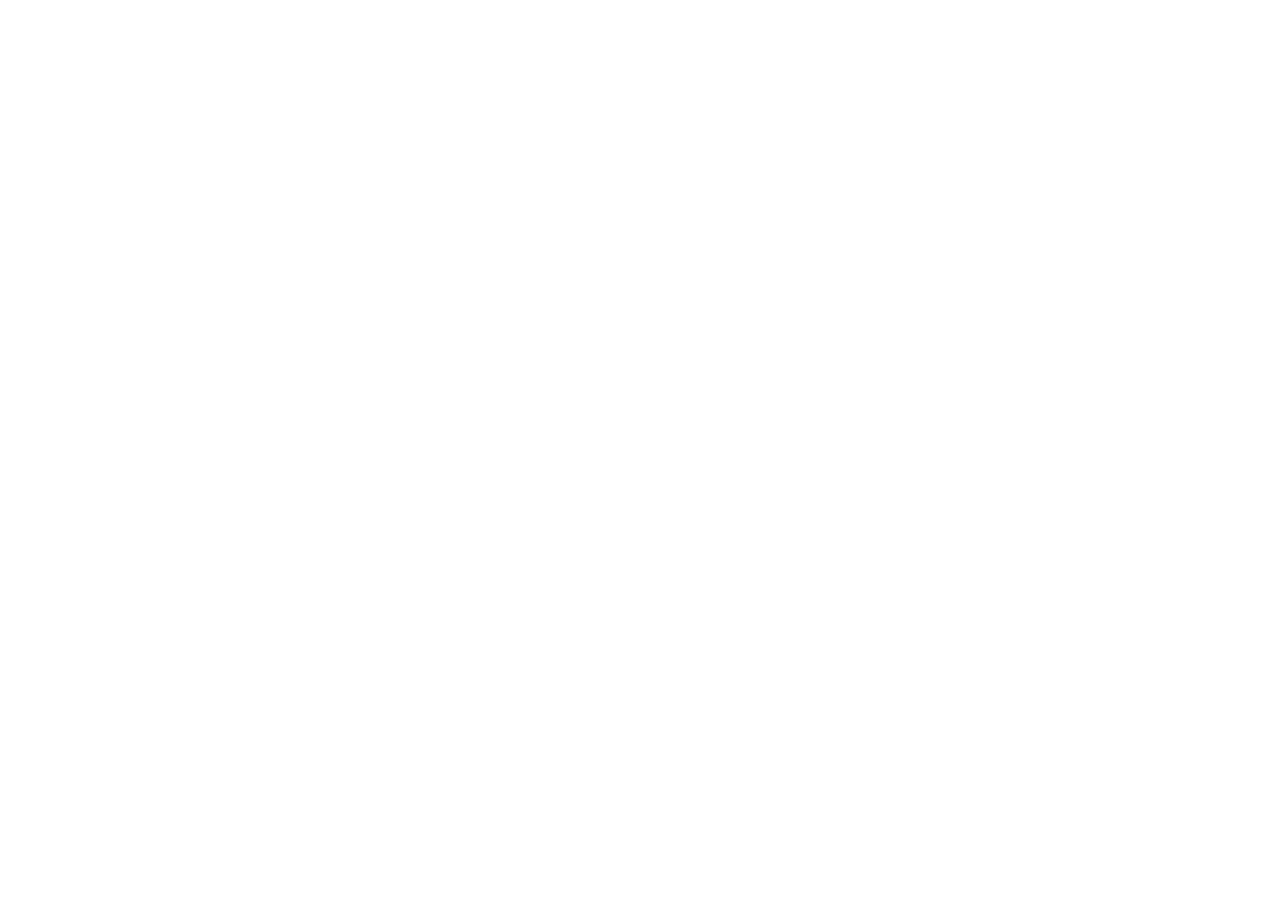
==== index.html @ 90fc28ff "layout" ====
<!DOCTYPE html>
<html lang="en">
<head>
    <meta charset="UTF-8">
    <meta http-equiv="X-UA-Compatible" content="IE=edge">
    <meta name="viewport" content="width=device-width, initial-scale=1.0">
    <title>layout</title>
</head>
<body>
    
</body>
</html>
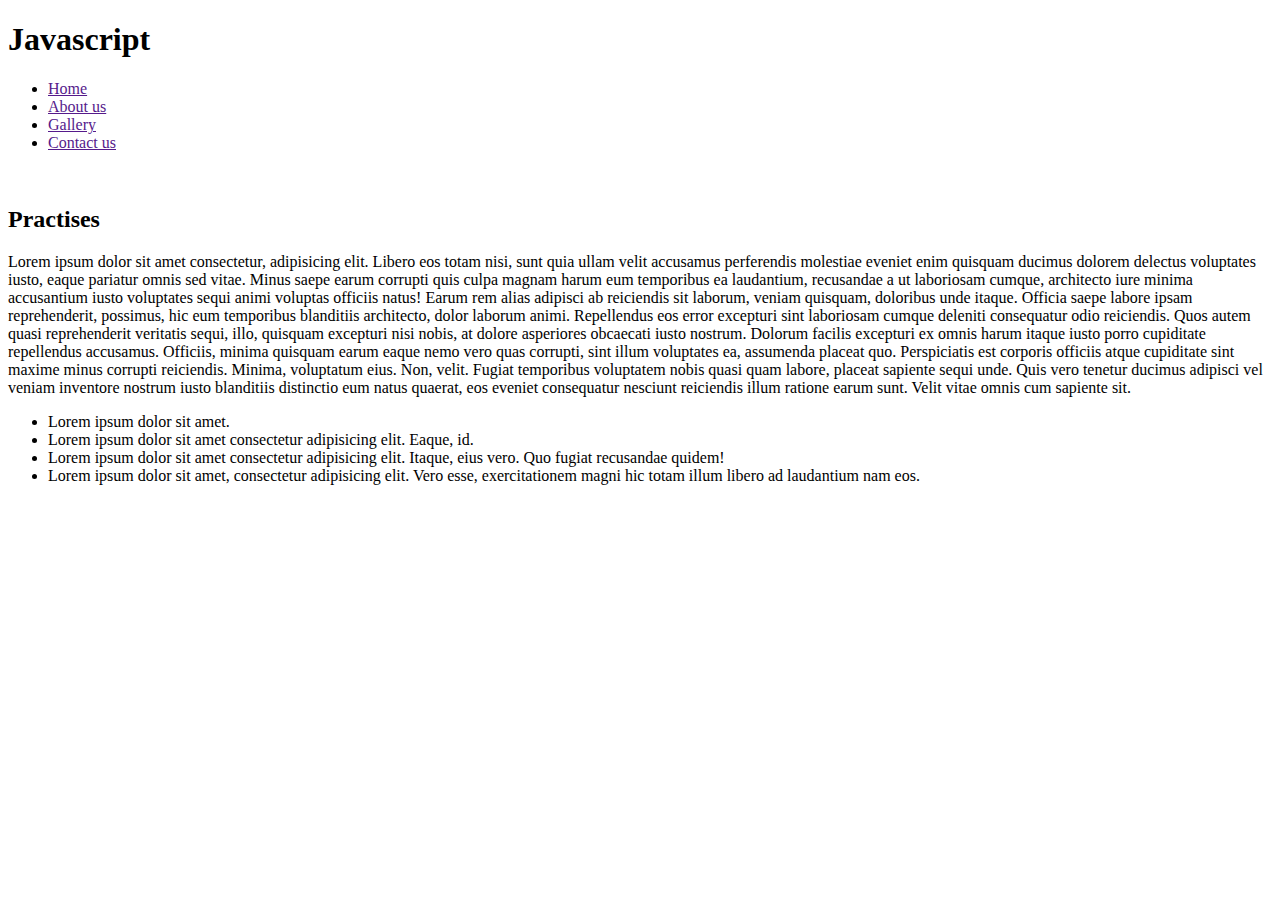
==== commit 5fe39a6e: "add text" ====
--- a/index.html
+++ b/index.html
@@ -7,6 +7,30 @@
     <title>layout</title>
 </head>
 <body>
-    
+    <div class="wrapper">
+        <header>
+            <h1>Javascript</h1>
+        </header>
+        <nav>
+            <ul>
+                <li><a href="">Home</a></li>
+                <li><a href="">About us</a></li>
+                <li><a href="">Gallery</a></li>
+                <li><a href="">Contact us</a></li>
+            </ul>
+        </nav>
+        <main>
+            <img src="" alt="">
+            <h2>Practises</h2>
+            <p>Lorem ipsum dolor sit amet consectetur, adipisicing elit. Libero eos totam nisi, sunt quia ullam velit accusamus perferendis molestiae eveniet enim quisquam ducimus dolorem delectus voluptates iusto, eaque pariatur omnis sed vitae. Minus saepe earum corrupti quis culpa magnam harum eum temporibus ea laudantium, recusandae a ut laboriosam cumque, architecto iure minima accusantium iusto voluptates sequi animi voluptas officiis natus! Earum rem alias adipisci ab reiciendis sit laborum, veniam quisquam, doloribus unde itaque. Officia saepe labore ipsam reprehenderit, possimus, hic eum temporibus blanditiis architecto, dolor laborum animi. Repellendus eos error excepturi sint laboriosam cumque deleniti consequatur odio reiciendis. Quos autem quasi reprehenderit veritatis sequi, illo, quisquam excepturi nisi nobis, at dolore asperiores obcaecati iusto nostrum. Dolorum facilis excepturi ex omnis harum itaque iusto porro cupiditate repellendus accusamus. Officiis, minima quisquam earum eaque nemo vero quas corrupti, sint illum voluptates ea, assumenda placeat quo. Perspiciatis est corporis officiis atque cupiditate sint maxime minus corrupti reiciendis. Minima, voluptatum eius. Non, velit. Fugiat temporibus voluptatem nobis quasi quam labore, placeat sapiente sequi unde. Quis vero tenetur ducimus adipisci vel veniam inventore nostrum iusto blanditiis distinctio eum natus quaerat, eos eveniet consequatur nesciunt reiciendis illum ratione earum sunt. Velit vitae omnis cum sapiente sit.</p>
+             <ul>
+                 <li>Lorem ipsum dolor sit amet.</li>
+                 <li>Lorem ipsum dolor sit amet consectetur adipisicing elit. Eaque, id.</li>
+                 <li>Lorem ipsum dolor sit amet consectetur adipisicing elit. Itaque, eius vero. Quo fugiat recusandae quidem!</li>
+                 <li>Lorem ipsum dolor sit amet, consectetur adipisicing elit. Vero esse, exercitationem magni hic totam illum libero ad laudantium nam eos.</li>
+             </ul>
+        </main>
+
+    </div>  
 </body>
 </html>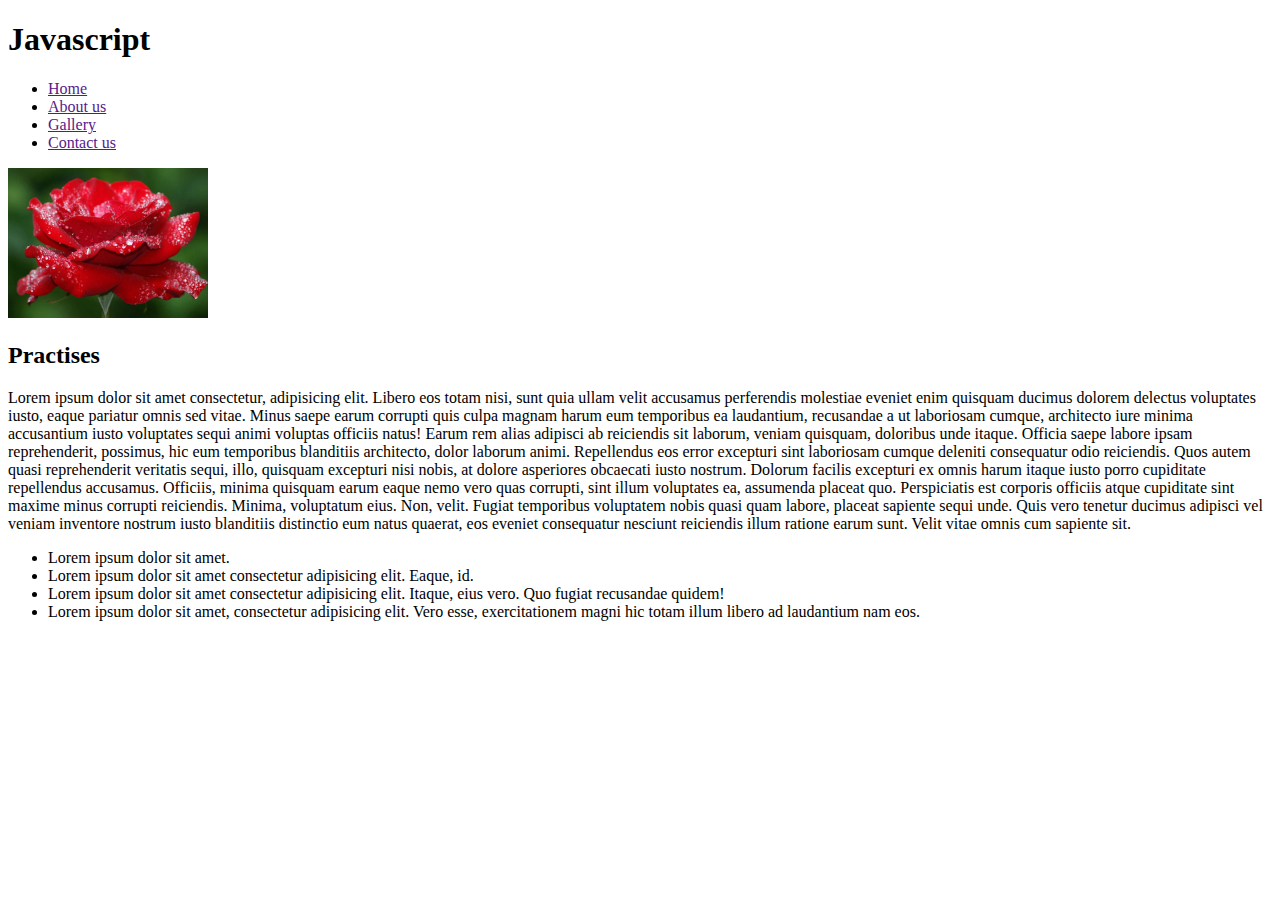
==== commit cb136306: "add index" ====
--- a/index.html
+++ b/index.html
@@ -20,7 +20,7 @@
             </ul>
         </nav>
         <main>
-            <img src="" alt="">
+            <img src="image/flower.jpg" alt="" width="200px">
             <h2>Practises</h2>
             <p>Lorem ipsum dolor sit amet consectetur, adipisicing elit. Libero eos totam nisi, sunt quia ullam velit accusamus perferendis molestiae eveniet enim quisquam ducimus dolorem delectus voluptates iusto, eaque pariatur omnis sed vitae. Minus saepe earum corrupti quis culpa magnam harum eum temporibus ea laudantium, recusandae a ut laboriosam cumque, architecto iure minima accusantium iusto voluptates sequi animi voluptas officiis natus! Earum rem alias adipisci ab reiciendis sit laborum, veniam quisquam, doloribus unde itaque. Officia saepe labore ipsam reprehenderit, possimus, hic eum temporibus blanditiis architecto, dolor laborum animi. Repellendus eos error excepturi sint laboriosam cumque deleniti consequatur odio reiciendis. Quos autem quasi reprehenderit veritatis sequi, illo, quisquam excepturi nisi nobis, at dolore asperiores obcaecati iusto nostrum. Dolorum facilis excepturi ex omnis harum itaque iusto porro cupiditate repellendus accusamus. Officiis, minima quisquam earum eaque nemo vero quas corrupti, sint illum voluptates ea, assumenda placeat quo. Perspiciatis est corporis officiis atque cupiditate sint maxime minus corrupti reiciendis. Minima, voluptatum eius. Non, velit. Fugiat temporibus voluptatem nobis quasi quam labore, placeat sapiente sequi unde. Quis vero tenetur ducimus adipisci vel veniam inventore nostrum iusto blanditiis distinctio eum natus quaerat, eos eveniet consequatur nesciunt reiciendis illum ratione earum sunt. Velit vitae omnis cum sapiente sit.</p>
              <ul>
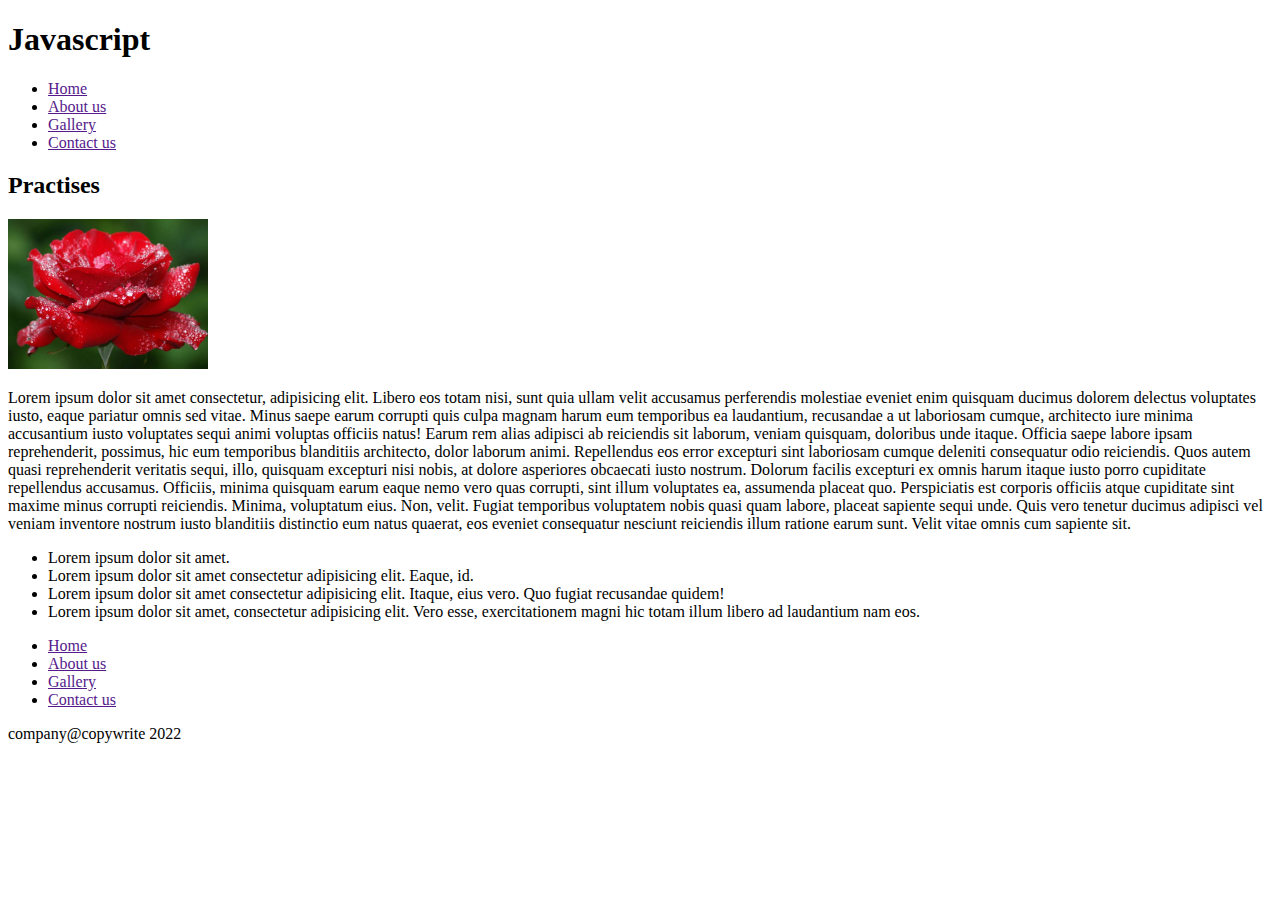
==== commit d136dde8: "add index" ====
--- a/index.html
+++ b/index.html
@@ -20,8 +20,8 @@
             </ul>
         </nav>
         <main>
-            <img src="image/flower.jpg" alt="" width="200px">
-            <h2>Practises</h2>
+          <h2>Practises</h2>  
+         <img src="image/flower.jpg" alt="flower" width="200px"> 
             <p>Lorem ipsum dolor sit amet consectetur, adipisicing elit. Libero eos totam nisi, sunt quia ullam velit accusamus perferendis molestiae eveniet enim quisquam ducimus dolorem delectus voluptates iusto, eaque pariatur omnis sed vitae. Minus saepe earum corrupti quis culpa magnam harum eum temporibus ea laudantium, recusandae a ut laboriosam cumque, architecto iure minima accusantium iusto voluptates sequi animi voluptas officiis natus! Earum rem alias adipisci ab reiciendis sit laborum, veniam quisquam, doloribus unde itaque. Officia saepe labore ipsam reprehenderit, possimus, hic eum temporibus blanditiis architecto, dolor laborum animi. Repellendus eos error excepturi sint laboriosam cumque deleniti consequatur odio reiciendis. Quos autem quasi reprehenderit veritatis sequi, illo, quisquam excepturi nisi nobis, at dolore asperiores obcaecati iusto nostrum. Dolorum facilis excepturi ex omnis harum itaque iusto porro cupiditate repellendus accusamus. Officiis, minima quisquam earum eaque nemo vero quas corrupti, sint illum voluptates ea, assumenda placeat quo. Perspiciatis est corporis officiis atque cupiditate sint maxime minus corrupti reiciendis. Minima, voluptatum eius. Non, velit. Fugiat temporibus voluptatem nobis quasi quam labore, placeat sapiente sequi unde. Quis vero tenetur ducimus adipisci vel veniam inventore nostrum iusto blanditiis distinctio eum natus quaerat, eos eveniet consequatur nesciunt reiciendis illum ratione earum sunt. Velit vitae omnis cum sapiente sit.</p>
              <ul>
                  <li>Lorem ipsum dolor sit amet.</li>
@@ -30,7 +30,15 @@
                  <li>Lorem ipsum dolor sit amet, consectetur adipisicing elit. Vero esse, exercitationem magni hic totam illum libero ad laudantium nam eos.</li>
              </ul>
         </main>
-
+        <aside>
+            <ul>
+                <li><a href="">Home</a></li>
+                <li><a href="">About us</a></li>
+                <li><a href="">Gallery</a></li>
+                <li><a href="">Contact us</a></li>
+            </ul> 
+        </aside>
+        <footer>company@copywrite 2022</footer> 
     </div>  
 </body>
 </html>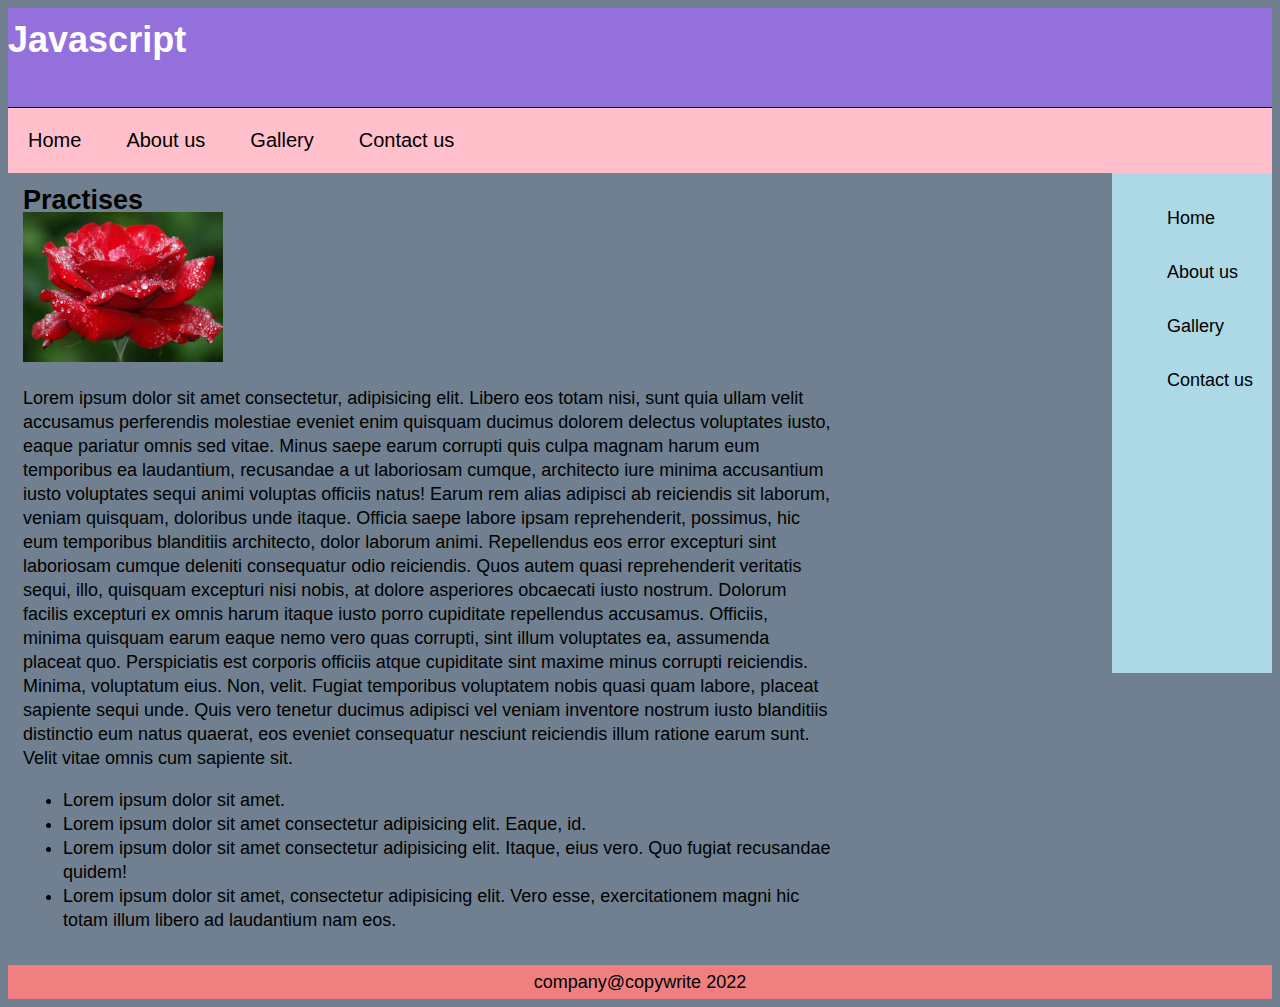
==== commit 36a0a9cb: "index" ====
--- a/index.html
+++ b/index.html
@@ -5,6 +5,7 @@
     <meta http-equiv="X-UA-Compatible" content="IE=edge">
     <meta name="viewport" content="width=device-width, initial-scale=1.0">
     <title>layout</title>
+    <link rel="stylesheet" href="css/style.css">
 </head>
 <body>
     <div class="wrapper">
--- a/css/style.css
+++ b/css/style.css
@@ -0,0 +1,77 @@
+* {
+    box-sizing: border-box; }
+  
+  body {
+    background: slategray;
+    font: 18px/24px arial; }
+  
+  #wrapper {
+    border: 1px solid black;
+    width: 1000px;
+    background: white;
+    margin: 0 auto; }
+  
+  header {
+    background: mediumpurple;
+    color: #fff;
+    height: 100px;
+    font-family: arial;
+    border-bottom: 1px solid black; }
+    header h1 {
+      margin: 0;
+      padding-top: 20px; }
+  
+  nav {
+    background: pink; }
+    nav ul {
+      margin: 0;
+      padding: 0;
+      list-style: none; }
+    nav ul li {
+      display: inline-block;
+      margin: 20px;
+      font-size: 18px; }
+    nav a {
+      color: black;
+      font-size: 20px;
+      text-decoration: none; }
+    nav a:hover {
+      color: crimson; }
+  
+  main {
+    width: 838px;
+    min-height: 500px;
+    float: left;
+    padding: 15px;
+    box-sizing: border-box; }
+    main h2 {
+      margin: 0; }
+    main p {
+      display: block; }
+  
+  aside {
+    float: right;
+    background: lightblue;
+    width: 160px;
+    min-height: 500px; }
+    aside ul {
+      text-decoration: none; }
+    aside ul li {
+      display: inline-block;
+      margin: 15px;
+      font-size: 18px;
+      padding: 0; }
+    aside a {
+      color: black;
+      font-size: 20px;
+      text-decoration: none;
+      font-size: 18px; }
+    aside a:hover {
+      color: crimson; }
+  
+  footer {
+    background-color: lightcoral;
+    padding: 5px 10px;
+    text-align: center;
+    clear: both; }
+  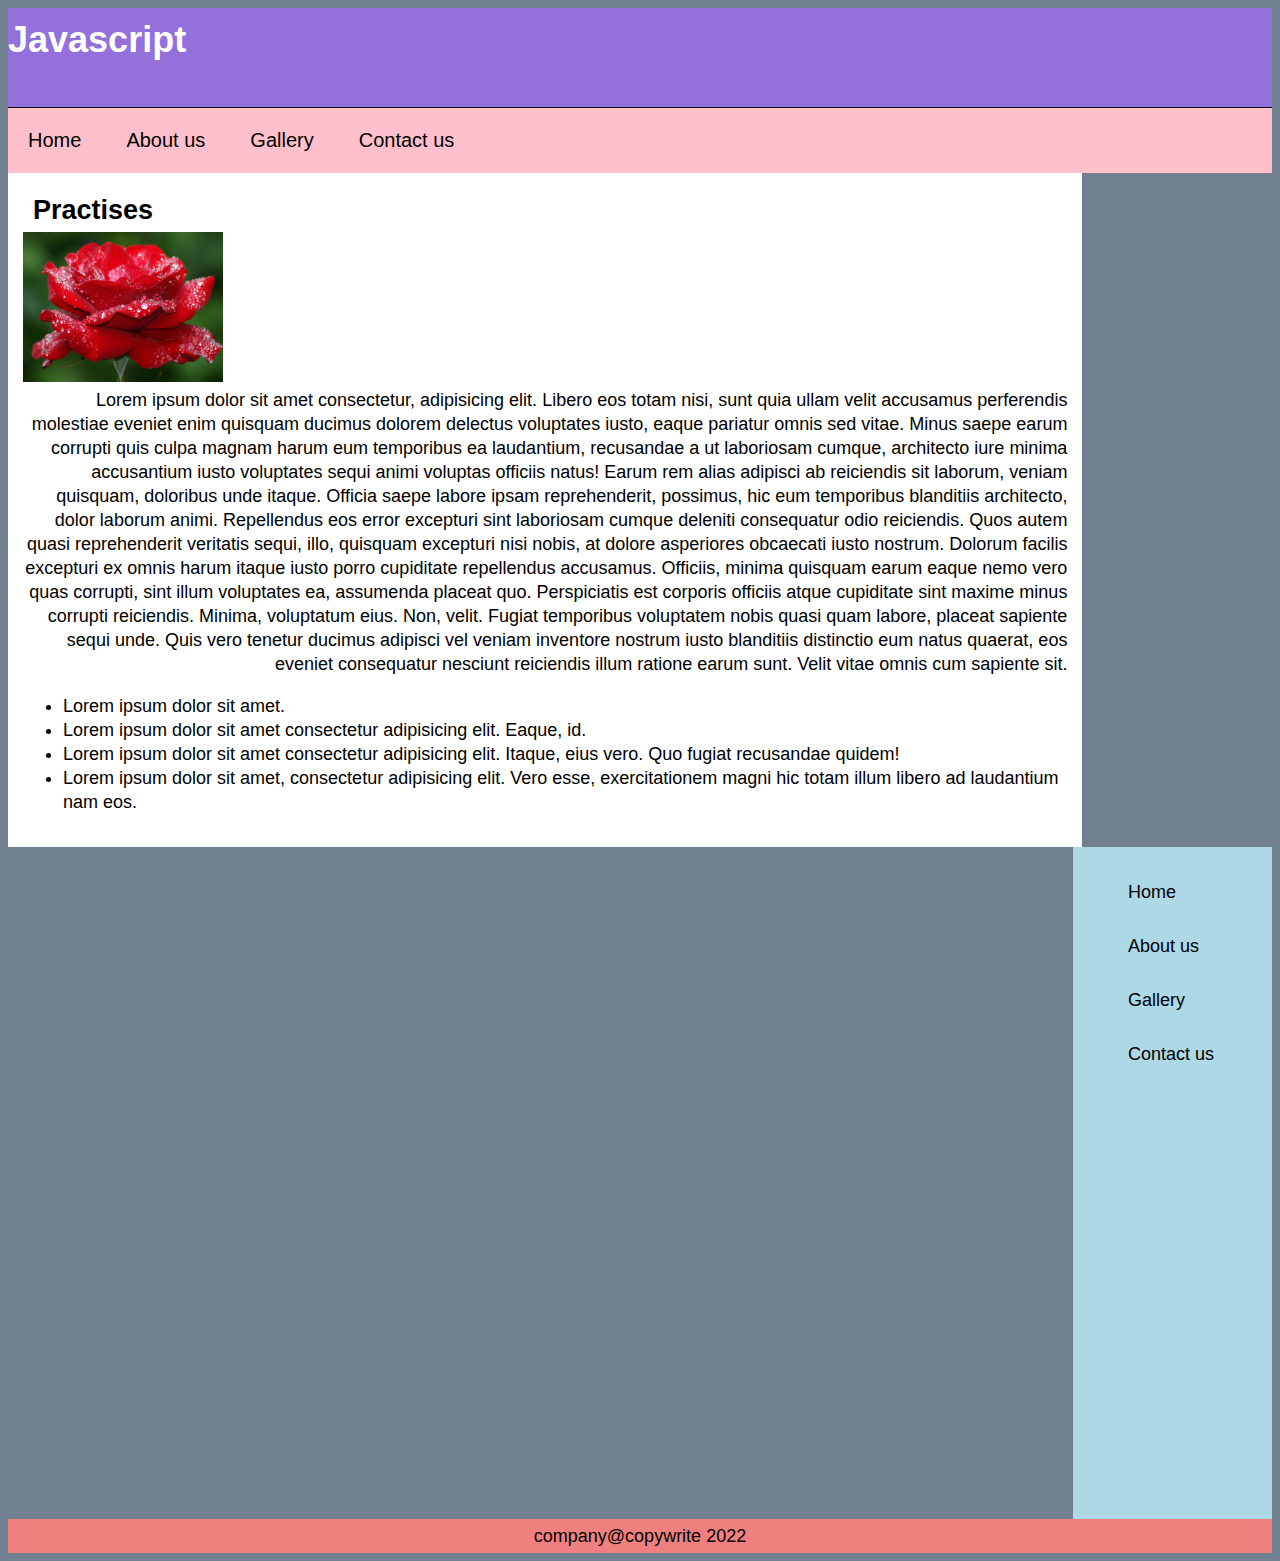
==== commit 52b16f43: "add index" ====
--- a/index.html
+++ b/index.html
@@ -22,7 +22,7 @@
         </nav>
         <main>
           <h2>Practises</h2>  
-         <img src="image/flower.jpg" alt="flower" width="200px"> 
+         <img src="image/flower.jpg" width="200px"> 
             <p>Lorem ipsum dolor sit amet consectetur, adipisicing elit. Libero eos totam nisi, sunt quia ullam velit accusamus perferendis molestiae eveniet enim quisquam ducimus dolorem delectus voluptates iusto, eaque pariatur omnis sed vitae. Minus saepe earum corrupti quis culpa magnam harum eum temporibus ea laudantium, recusandae a ut laboriosam cumque, architecto iure minima accusantium iusto voluptates sequi animi voluptas officiis natus! Earum rem alias adipisci ab reiciendis sit laborum, veniam quisquam, doloribus unde itaque. Officia saepe labore ipsam reprehenderit, possimus, hic eum temporibus blanditiis architecto, dolor laborum animi. Repellendus eos error excepturi sint laboriosam cumque deleniti consequatur odio reiciendis. Quos autem quasi reprehenderit veritatis sequi, illo, quisquam excepturi nisi nobis, at dolore asperiores obcaecati iusto nostrum. Dolorum facilis excepturi ex omnis harum itaque iusto porro cupiditate repellendus accusamus. Officiis, minima quisquam earum eaque nemo vero quas corrupti, sint illum voluptates ea, assumenda placeat quo. Perspiciatis est corporis officiis atque cupiditate sint maxime minus corrupti reiciendis. Minima, voluptatum eius. Non, velit. Fugiat temporibus voluptatem nobis quasi quam labore, placeat sapiente sequi unde. Quis vero tenetur ducimus adipisci vel veniam inventore nostrum iusto blanditiis distinctio eum natus quaerat, eos eveniet consequatur nesciunt reiciendis illum ratione earum sunt. Velit vitae omnis cum sapiente sit.</p>
              <ul>
                  <li>Lorem ipsum dolor sit amet.</li>
--- a/css/style.css
+++ b/css/style.css
@@ -39,21 +39,27 @@
       color: crimson; }
   
   main {
-    width: 838px;
+    width: 85%;
     min-height: 500px;
+    background: white;
     float: left;
     padding: 15px;
-    box-sizing: border-box; }
+    box-sizing: border-box;
+ }
     main h2 {
-      margin: 0; }
+      margin: 0;
+    padding: 10px; }
     main p {
-      display: block; }
+      display: block;
+      text-align: right;
+      margin-top: 0;  
+    }
   
   aside {
     float: right;
     background: lightblue;
-    width: 160px;
-    min-height: 500px; }
+    width: 199px;
+    min-height: 672px; }
     aside ul {
       text-decoration: none; }
     aside ul li {
